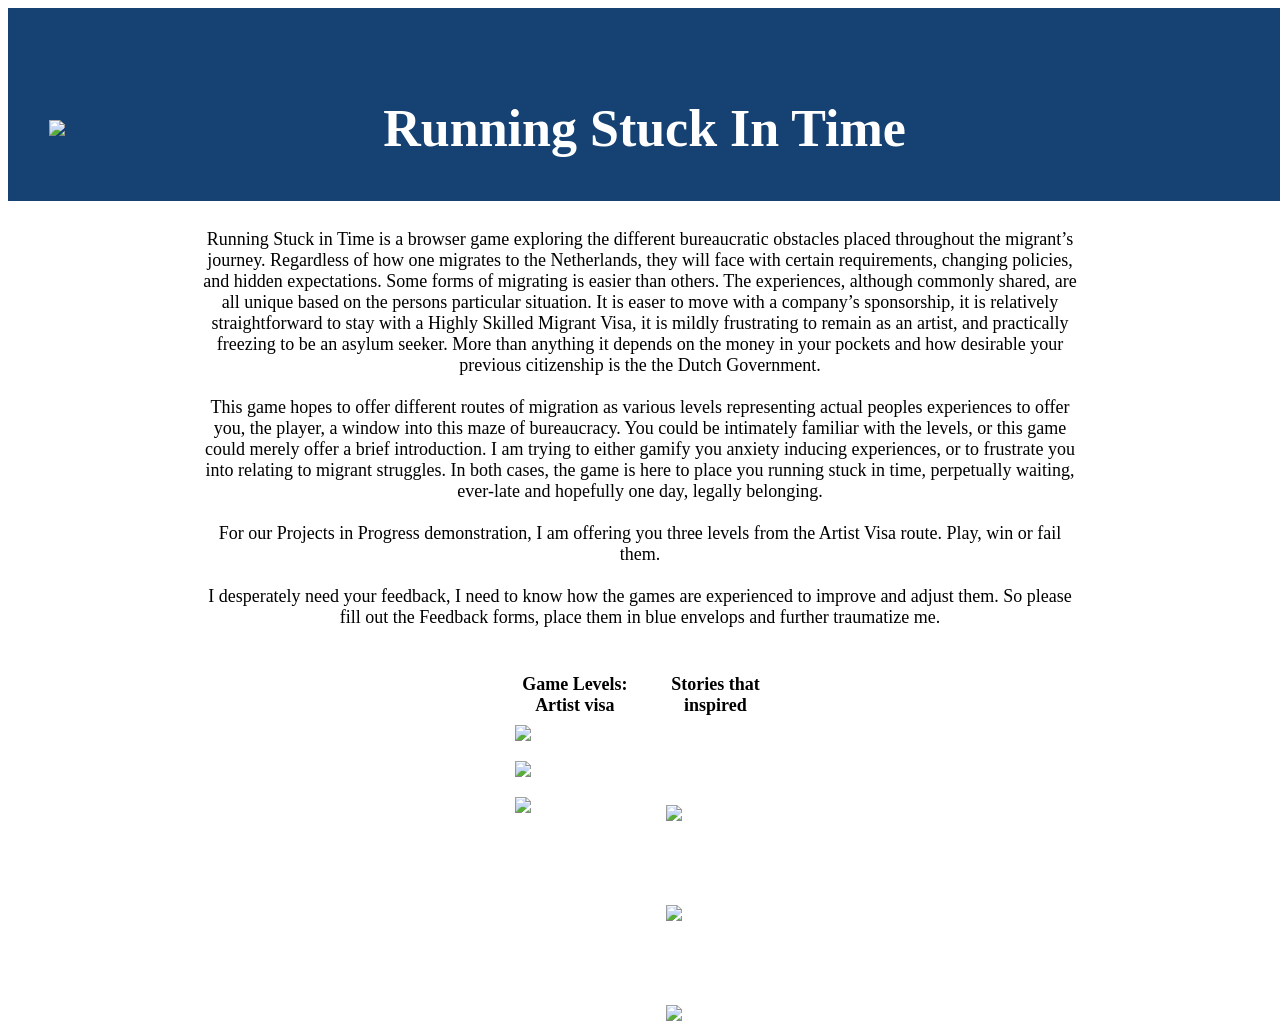
==== index.html @ 3af1be94 "hi" ====
<!DOCTYPE html>
<html>
    <head>
        <link rel="stylesheet" href=main_page/runningstuckintime.css>
    </head>
<body>
    <div class="header">
        <div class="grid-containerheader">
  <img class="denemeGörsel" src="img/indlogo.png">
  <h1 class="title"> Running Stuck In Time </h1>
</div> 
</div>
   <div class="instructions_content">  <p class="instructionsp"> Running Stuck in Time is a browser game exploring the different bureaucratic obstacles placed throughout the migrant’s journey. Regardless of how one migrates to the Netherlands, they will face with certain requirements, changing policies, and hidden expectations. Some forms of migrating is easier than others. The experiences, although commonly shared, are all unique based on the persons particular situation. It is easer to move with a company’s sponsorship, it is relatively straightforward to stay with a Highly Skilled Migrant Visa, it is mildly frustrating to remain as an artist, and practically freezing to be an asylum seeker. More than anything it depends on the money in your pockets and how desirable your previous citizenship is the the Dutch Government.<br><br>This game hopes to offer different routes of migration as various levels representing actual peoples experiences to offer you, the player, a window into this maze of bureaucracy. You could be intimately familiar with the levels, or this game could merely offer a brief introduction.
    I am trying to either gamify you anxiety inducing experiences, or to frustrate you into relating to migrant struggles. In both cases, the game is here to place you running stuck in time, perpetually waiting, ever-late and hopefully one day, legally belonging.<br><br>For our Projects in Progress demonstration, I am offering you three levels from the Artist Visa route. Play, win or fail them.<br><br>I desperately need your feedback, I need to know how the games are experienced to improve and adjust them. So please fill out the Feedback forms, place them in blue envelops and further traumatize me. </p> </div>
 <!--change the text-->
  </div>

<div class="grid-container1">

   <div class="game_explanation" id="gameExp"><h2>Explanation</h2><p id="explanationtext"></p></div>
     <div class="grid-container2">
       
        <div><p class="columnTitle">Game Levels: Artist visa</p></div>
      
        <div id="passport">
      <a href="passportportal.html"> 
        <img class="bot" src="img/passport.png"> </a>
        <p id="level1"></p>
     </div>
     <div id="tax">
        <a href="cslltheindcopy.html"> 
          <img class="bot" src="img/tax.png"> </a>
          <p id="level2"></p>
   </div>
    
    <div id="choices">
      <a href="artistvisaattempt1.html"> 
        <img class="bot" src="img/choices.png"> </a>
        <p class="level3"></p>
    </div>
     </div>
  
        <div class="grid-container2">
                <div><p class="columnTitle">Stories that inspired</p></div>
            <div id="passportStory" onclick="showPassportStory()">
           <img class="storyImg" id="storyImg" src="img/avril.svg"> </a>
        </div>
        <div id="indStory" onclick="showTaxStory()">
             <img class="storyImg" id="storyImg" src="img/imre.svg"> </a>
      </div>
       <div id="choicesStory" onclick="showChoicesStory()">
           <img class="storyImg" id="storyImg" src="img/cam.svg"> </a>
       </div>
    </div>
    <div class="story" id="story"><p id="storyText"></p></div>
       </div>



<script src="main_page/runningstuckintime.js"></script>

</body>
</html>
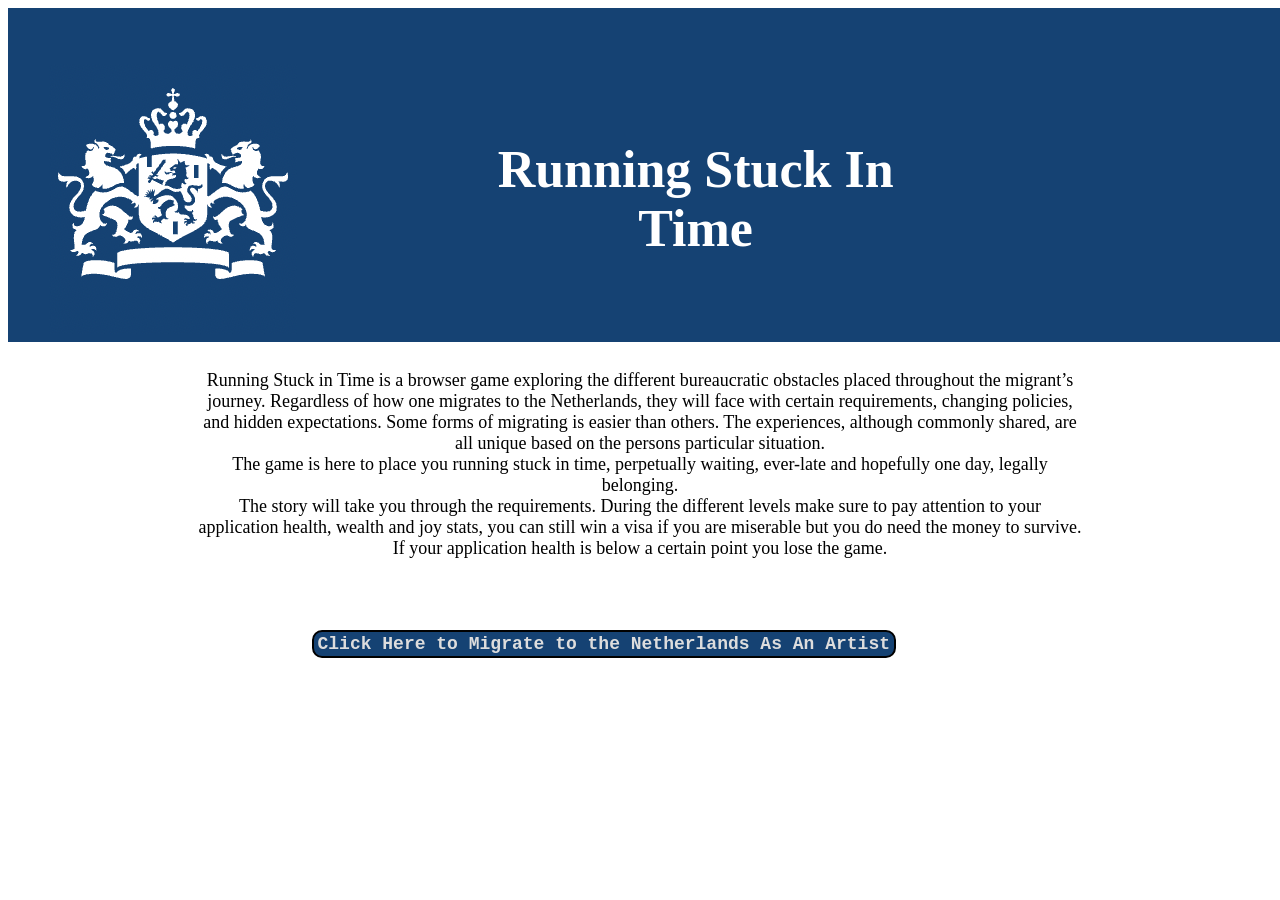
==== commit adfc1f4d: "everything changed" ====
--- a/index.html
+++ b/index.html
@@ -6,56 +6,19 @@
 <body>
     <div class="header">
         <div class="grid-containerheader">
-  <img class="denemeGörsel" src="img/indlogo.png">
+  <img class="denemeGörsel" src="main_page/img/indlogo.png">
   <h1 class="title"> Running Stuck In Time </h1>
 </div> 
 </div>
-   <div class="instructions_content">  <p class="instructionsp"> Running Stuck in Time is a browser game exploring the different bureaucratic obstacles placed throughout the migrant’s journey. Regardless of how one migrates to the Netherlands, they will face with certain requirements, changing policies, and hidden expectations. Some forms of migrating is easier than others. The experiences, although commonly shared, are all unique based on the persons particular situation. It is easer to move with a company’s sponsorship, it is relatively straightforward to stay with a Highly Skilled Migrant Visa, it is mildly frustrating to remain as an artist, and practically freezing to be an asylum seeker. More than anything it depends on the money in your pockets and how desirable your previous citizenship is the the Dutch Government.<br><br>This game hopes to offer different routes of migration as various levels representing actual peoples experiences to offer you, the player, a window into this maze of bureaucracy. You could be intimately familiar with the levels, or this game could merely offer a brief introduction.
-    I am trying to either gamify you anxiety inducing experiences, or to frustrate you into relating to migrant struggles. In both cases, the game is here to place you running stuck in time, perpetually waiting, ever-late and hopefully one day, legally belonging.<br><br>For our Projects in Progress demonstration, I am offering you three levels from the Artist Visa route. Play, win or fail them.<br><br>I desperately need your feedback, I need to know how the games are experienced to improve and adjust them. So please fill out the Feedback forms, place them in blue envelops and further traumatize me. </p> </div>
+   <div class="instructions_content">  <p class="instructionsp">Running Stuck in Time is a browser game exploring the different bureaucratic obstacles placed throughout the migrant’s journey. Regardless of how one migrates to the Netherlands, they will face with certain requirements, changing policies, and hidden expectations. Some forms of migrating is easier than others. The experiences, although commonly shared, are all unique based on the persons particular situation.
+    <br>
+    The game is here to place you running stuck in time, perpetually waiting, ever-late and hopefully one day, legally belonging. 
+    <br>
+    The story will take you through the requirements. During the different levels make sure to pay attention to your application health, wealth and joy stats, you can still win a visa if you are miserable but you do need the money to survive. If your application health is below a certain point you lose the game. </p>
  <!--change the text-->
   </div>
 
-<div class="grid-container1">
-
-   <div class="game_explanation" id="gameExp"><h2>Explanation</h2><p id="explanationtext"></p></div>
-     <div class="grid-container2">
-       
-        <div><p class="columnTitle">Game Levels: Artist visa</p></div>
-      
-        <div id="passport">
-      <a href="passportportal.html"> 
-        <img class="bot" src="img/passport.png"> </a>
-        <p id="level1"></p>
-     </div>
-     <div id="tax">
-        <a href="cslltheindcopy.html"> 
-          <img class="bot" src="img/tax.png"> </a>
-          <p id="level2"></p>
-   </div>
-    
-    <div id="choices">
-      <a href="artistvisaattempt1.html"> 
-        <img class="bot" src="img/choices.png"> </a>
-        <p class="level3"></p>
-    </div>
-     </div>
-  
-        <div class="grid-container2">
-                <div><p class="columnTitle">Stories that inspired</p></div>
-            <div id="passportStory" onclick="showPassportStory()">
-           <img class="storyImg" id="storyImg" src="img/avril.svg"> </a>
-        </div>
-        <div id="indStory" onclick="showTaxStory()">
-             <img class="storyImg" id="storyImg" src="img/imre.svg"> </a>
-      </div>
-       <div id="choicesStory" onclick="showChoicesStory()">
-           <img class="storyImg" id="storyImg" src="img/cam.svg"> </a>
-       </div>
-    </div>
-    <div class="story" id="story"><p id="storyText"></p></div>
-       </div>
-
-
+<button id="startbutton" class="startbutton" onclick="location.href='main_page/welcome.html';">Click Here to Migrate to the Netherlands As An Artist</button>
 
 <script src="main_page/runningstuckintime.js"></script>
 
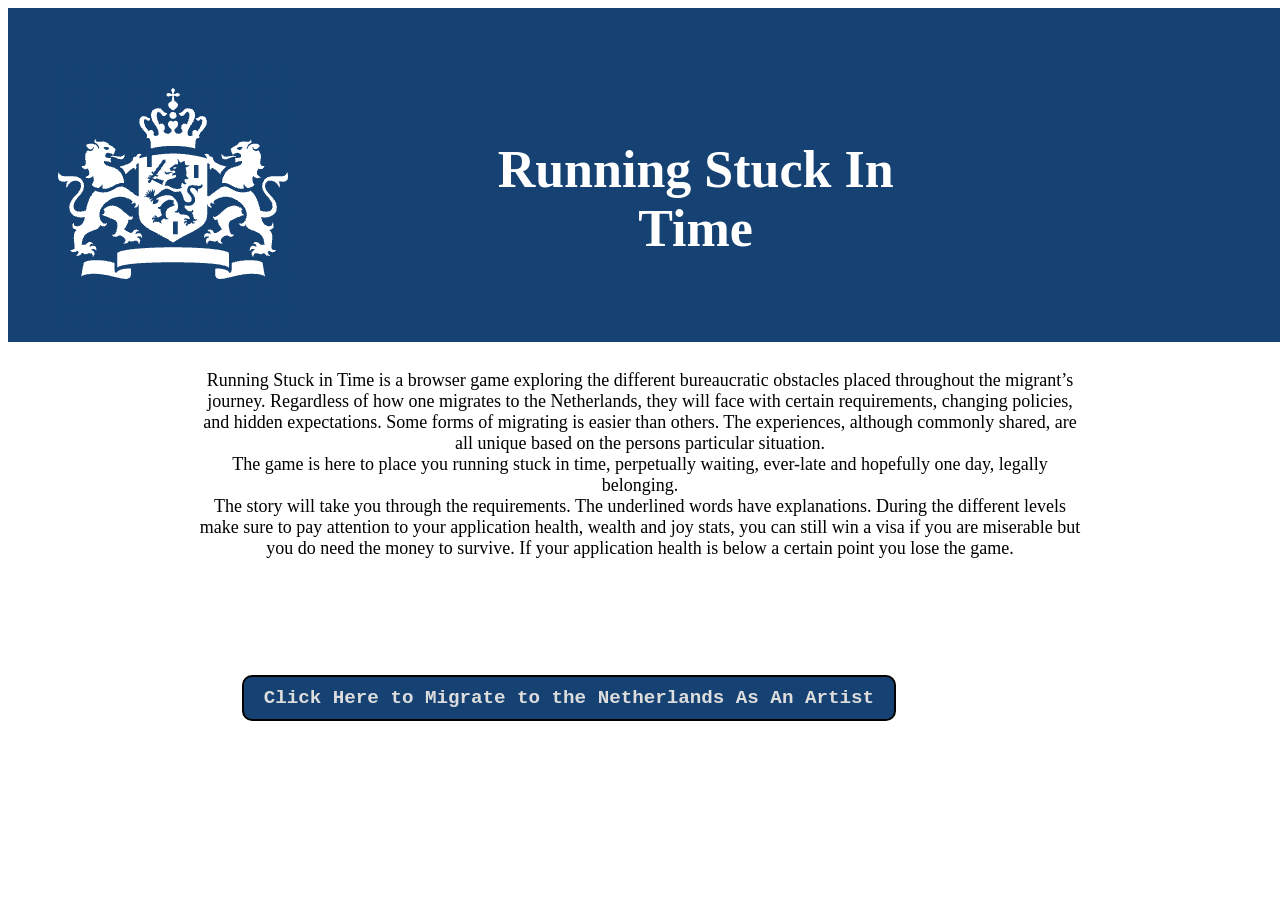
==== commit 45d20dcc: "fixed" ====
--- a/index.html
+++ b/index.html
@@ -14,7 +14,7 @@
     <br>
     The game is here to place you running stuck in time, perpetually waiting, ever-late and hopefully one day, legally belonging. 
     <br>
-    The story will take you through the requirements. During the different levels make sure to pay attention to your application health, wealth and joy stats, you can still win a visa if you are miserable but you do need the money to survive. If your application health is below a certain point you lose the game. </p>
+    The story will take you through the requirements. The underlined words have explanations. During the different levels make sure to pay attention to your application health, wealth and joy stats, you can still win a visa if you are miserable but you do need the money to survive. If your application health is below a certain point you lose the game. </p>
  <!--change the text-->
   </div>
 
